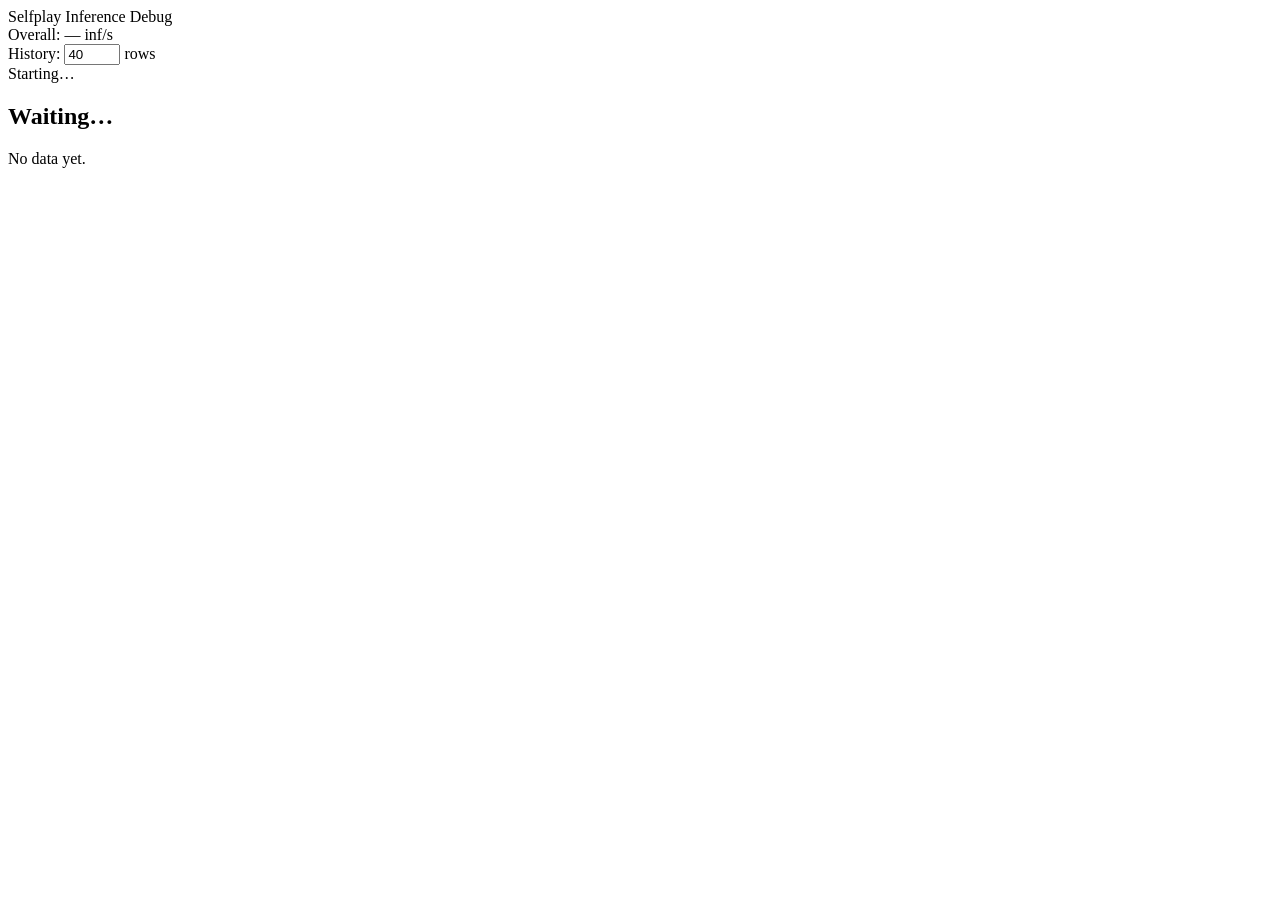
==== selfplay_debug_ui/templates/index.html @ 7f63a41e "working ng and debug stream" ====
<!doctype html>
<html>
  <head>
    <meta charset="utf-8" />
    <title>Selfplay Inference Debug</title>
    <meta name="viewport" content="width=device-width, initial-scale=1" />
    <link rel="stylesheet" href="/static/style.css" />
  </head>
  <body>
    <header>
      <div class="title">Selfplay Inference Debug</div>

      <div class="pill">
        Overall: <span id="overallHz" class="kbd">—</span> inf/s
        <span class="muted" id="windowInfo"></span>
      </div>

      <div class="pill">
        History:
        <input id="histN" type="number" min="5" max="400" step="5" value="40" />
        rows
      </div>

      <div class="pill muted" id="status">Starting…</div>
    </header>

    <main id="cards" class="wrap">
      <div class="card">
        <h2>Waiting…</h2>
        <div class="meta muted">No data yet.</div>
      </div>
    </main>

    <script src="/static/app.js"></script>
  </body>
</html>
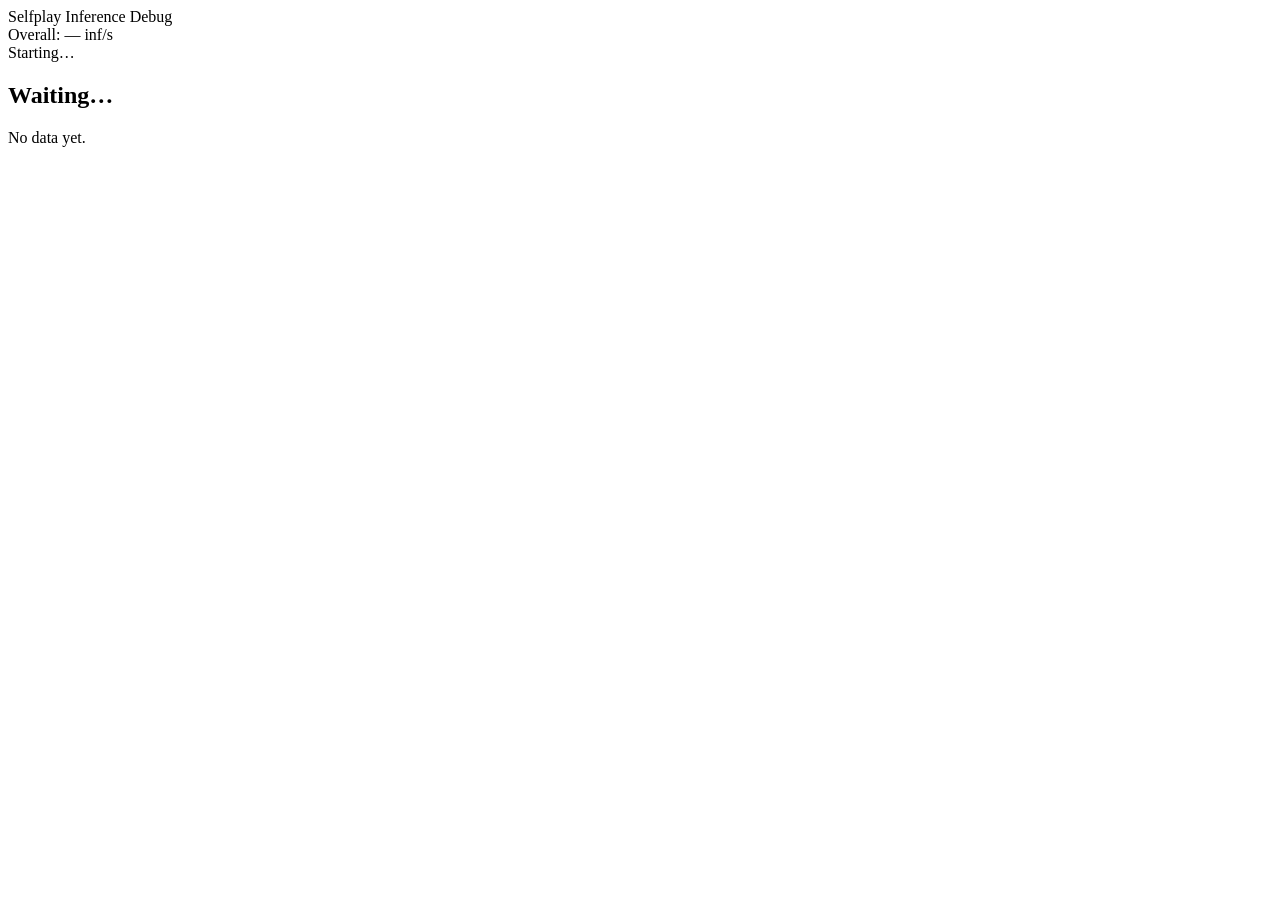
==== commit b7ba5343: "getting decent fully labelled videos" ====
--- a/selfplay_debug_ui/templates/index.html
+++ b/selfplay_debug_ui/templates/index.html
@@ -15,12 +15,6 @@
         <span class="muted" id="windowInfo"></span>
       </div>
 
-      <div class="pill">
-        History:
-        <input id="histN" type="number" min="5" max="400" step="5" value="40" />
-        rows
-      </div>
-
       <div class="pill muted" id="status">Starting…</div>
     </header>
 
@@ -33,4 +27,4 @@
 
     <script src="/static/app.js"></script>
   </body>
-</html>+</html>
